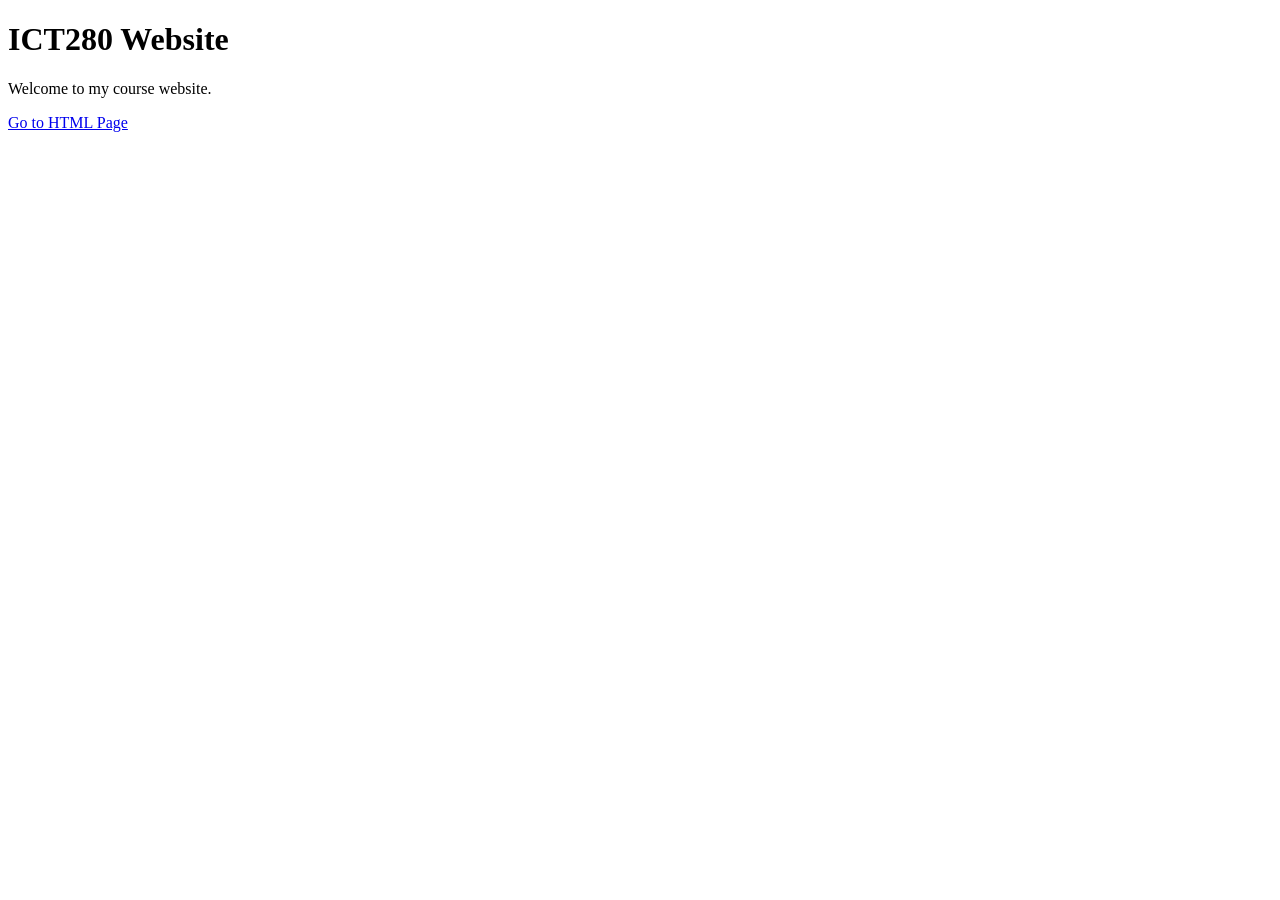
==== index.html @ 01c11153 "Commit Project2" ====
<!DOCTYPE html>
<html>
<head>
<title>ICT280 Home</title>
</head>
<body>

<h1>ICT280 Website</h1>

<p>Welcome to my course website.</p>

<a href="html/project2.hmtl">Go to HTML Page</a>

</body>
</html>
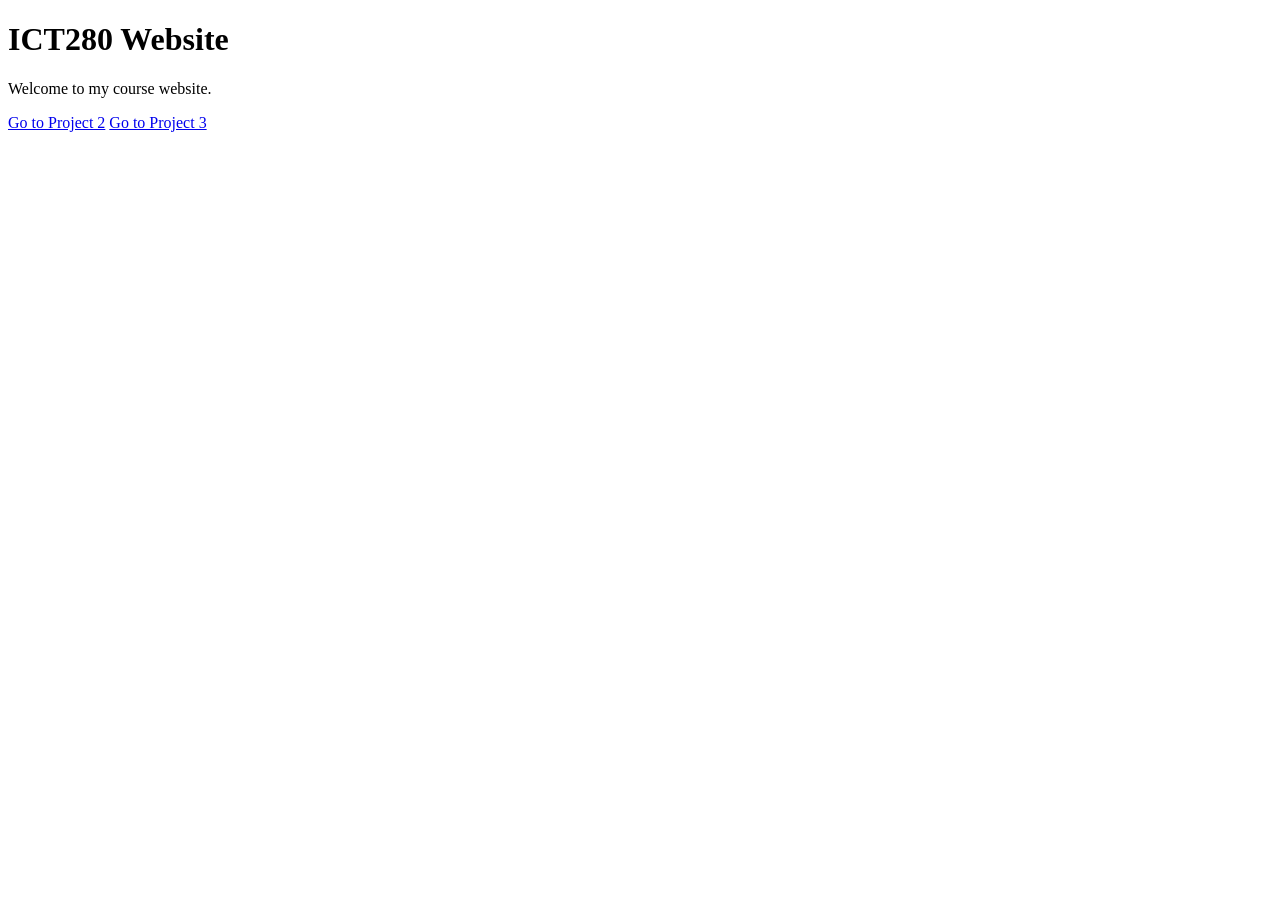
==== commit 9ab756c1: "Commit 4/20/26" ====
--- a/index.html
+++ b/index.html
@@ -9,7 +9,8 @@
 
 <p>Welcome to my course website.</p>
 
-<a href="html/project2.hmtl">Go to HTML Page</a>
+<a href="html/html/project2.html">Go to Project 2</a>
+<a href="html/html/project3.html">Go to Project 3</a>
 
 </body>
 </html>
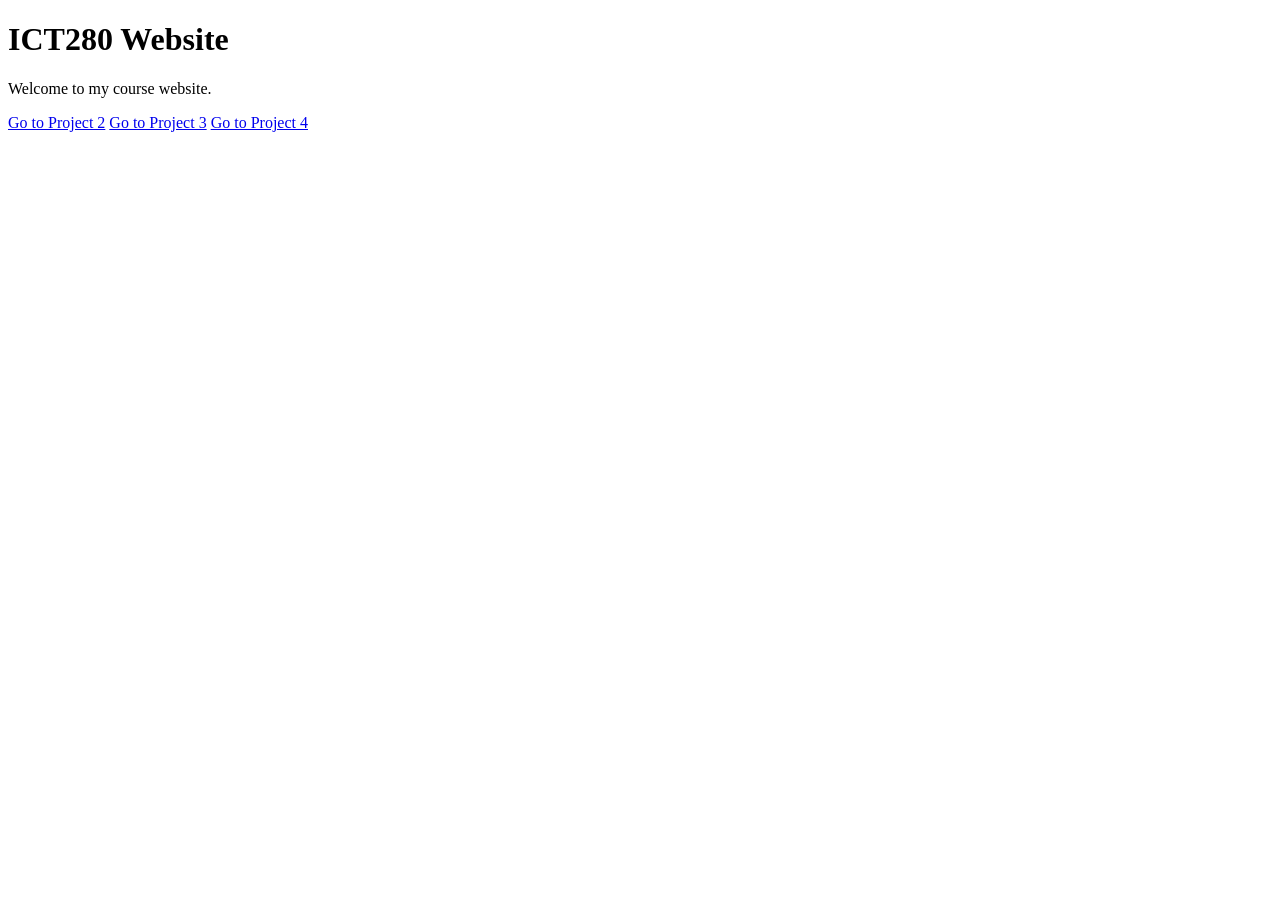
==== commit e0dbca62: "Updated project2, project3, index" ====
--- a/index.html
+++ b/index.html
@@ -11,6 +11,7 @@
 
 <a href="html/html/project2.html">Go to Project 2</a>
 <a href="html/html/project3.html">Go to Project 3</a>
+<a href="html/html/project4.html">Go to Project 4</a>
 
 </body>
 </html>
